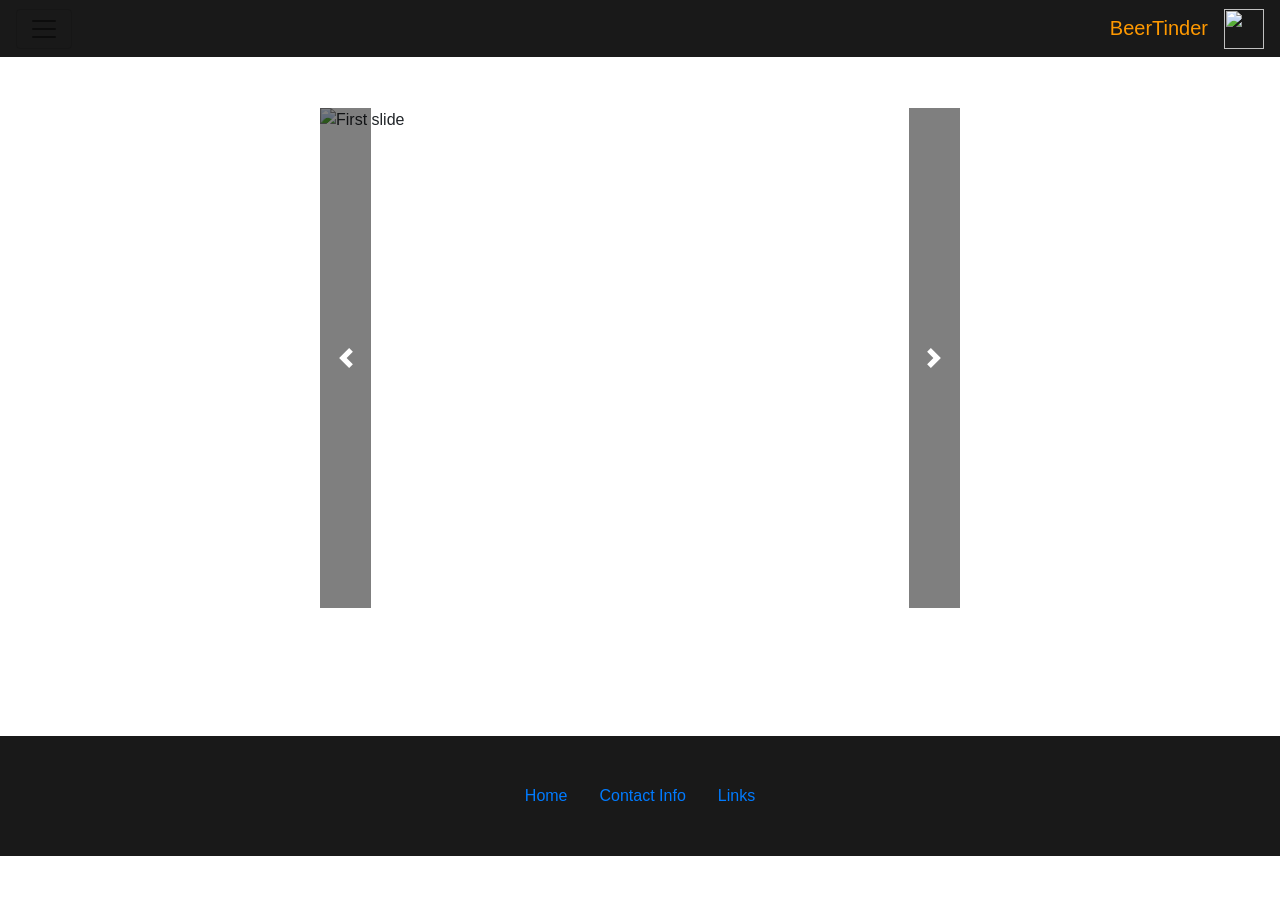
==== index.html @ 55e187fc "updated with working BREWERYDP API" ====
<!DOCTYPE html>
<html>

<head>
    <title>BeerTinder</title>
    <meta name="viewport" content="width=device-width, initial-scale=1.0">
    <link rel="stylesheet" href="https://maxcdn.bootstrapcdn.com/bootstrap/4.0.0-alpha.6/css/bootstrap.min.css" integrity="sha384-rwoIResjU2yc3z8GV/NPeZWAv56rSmLldC3R/AZzGRnGxQQKnKkoFVhFQhNUwEyJ" crossorigin="anonymous">
    <link rel="stylesheet" type="text/css" href="https://maxcdn.bootstrapcdn.com/font-awesome/4.7.0/css/font-awesome.min.css">
    <link rel="stylesheet" type="text/css" href="style.css">
</head>

<body>
    <!-- This is the nav bar html-->
    <nav class="navbar navbar-toggleable-md navbar-light bg-faded">
        <button class="navbar-toggler navbar-toggler-right" type="button" data-toggle="collapse" data-target="#navbarSupportedContent" aria-controls="navbarSupportedContent" aria-expanded="false" aria-label="Toggle navigation">
            <span class="navbar-toggler-icon"></span>
        </button>
        <div id="name-logo">
            <a class="navbar-brand" href="#"><span id="nav-color">BeerTinder</span></a>
            <img src="https://i.pinimg.com/736x/29/a0/4f/29a04fc9df67c3d0fa3a72826354cbbd--cool-stickers-beer-logos.jpg" id="beer-logo">
        </div>
        <div class="collapse navbar-collapse" id="navbarSupportedContent">
            <ul class="navbar-nav mr-auto">
                <li class="nav-item active">
                    <a class="nav-link" href="#"><span id="nav-color">Home</span><span class="sr-only">(current)</span></a>
                </li>
                <li class="nav-item">
                    <a class="nav-link" href="#"><span id="nav-color">About Us</span></a>
                </li>
                <li class="nav-item">
                    <a class="nav-link" href="#"><span id="nav-color">Contact</span></a>
                </li>
                <li class="nav-item">
                    <!-- Trigger modal -->
                    <a class="nav-link" data-toggle="modal" data-target="#exampleModal" href="#"><span id="nav-color">Sign In</span></a>
                    <!-- Modal -->
                    <div class="modal fade" id="exampleModal" tabindex="-1" role="dialog" aria-labelledby="exampleModalLabel" aria-hidden="true">
                        <div class="modal-dialog" role="document">
                            <div class="modal-content">
                                <div class="modal-header">
                                    <h5 class="modal-title" id="exampleModalLabel">Sign In</h5>
                                    <button type="button" class="close" data-dismiss="modal" aria-label="Close">
                                        <span aria-hidden="true">&times;</span>
                                    </button>
                                </div>
                                <!--Custom Modal Content Goes Here-->
                                <div class="modal-body">
                                    Choose Your Username:
                                    <br>
                                    <br>
                                    <input type="text" name="userName">
                                </div>
                                <!-- Custom Modal Content Goes Above ^^^^^^ -->
                                <div class="modal-footer">
                                    <button type="button" class="btn btn-secondary" data-dismiss="modal">Close</button>
                                    <button type="button" class="btn btn-primary">Submit</button>
                                </div>
                            </div>
                        </div>
                    </div>
                </li>
            </ul>
            <form class="form-inline my-2 my-lg-0">
                <input class="form-control mr-sm-2" type="text" placeholder="Search By Beer Name">
                <button class="btn btn-outline-success my-2 my-sm-0" type="submit">Search</button>
            </form>
        </div>
    </nav>
    <!-- This is the HTML for the carousel-->
    <div id="carouselExampleIndicators" class="carousel slide">
        <ol class="carousel-indicators" id="carousel-slide-buttons">
            <li data-target="#carouselExampleIndicators" data-slide-to="0" class="active"></li>
            <li data-target="#carouselExampleIndicators" data-slide-to="1"></li>
            <li data-target="#carouselExampleIndicators" data-slide-to="2"></li>
        </ol>
        <div class="carousel-inner" role="listbox">
            <div class="carousel-item active">
                <img class="d-block img-fluid" src="https://i.pinimg.com/originals/d3/a3/76/d3a376bf640ec69367d87050596dafc4.jpg" alt="First slide">
                <div class="carousel-caption d-none d-md-block">
                    <h3>Stella</h3>
                    <p>You'll like this beer</p>
                </div>
            </div>
            <div class="carousel-item">
                <img class="d-block img-fluid" src="https://www.marltonjoecanals.com/images/sites/marltonjoecanals/labels/bud-light-lime-bud-light-lime-30-pack-cans_1.jpg" alt="Second slide">
                <div class="carousel-caption d-none d-md-block">
                    <h3>Stella</h3>
                    <p>You'll like this beer</p>
                </div>
            </div>
            <div class="carousel-item">
                <img class="d-block img-fluid" src="http://hensley.com/wp-content/uploads/2015/03/post-michelob-ultra.jpg" alt="Third slide">
                <div class="carousel-caption d-none d-md-block">
                    <h3>Stella</h3>
                    <p>You'll like this beer</p>
                </div>
            </div>
        </div>
        <a class="carousel-control-prev" href="#carouselExampleIndicators" role="button" data-slide="prev" id="carousel-prev-arrow">
    <span class="carousel-control-prev-icon" aria-hidden="true"></span>
    <span class="sr-only">Previous</span>
  </a>
        <a class="carousel-control-next" href="#carouselExampleIndicators" role="button" data-slide="next" id="carousel-next-arrow">
    <span class="carousel-control-next-icon" aria-hidden="true"></span>
    <span class="sr-only">Next</span>
  </a>
    </div>
    <!--This is the footer HTML-->
    <footer class="last">
        <ul class="nav justify-content-center">
            <li class="nav-item">
                <a class="nav-link active" href="#">Home</a>
            </li>
            <li class="nav-item">
                <a class="nav-link" href="#">Contact Info</a>
            </li>
            <li class="nav-item">
                <a class="nav-link" href="#">Links</a>
            </li>
        </ul>
    </footer>
    <script src="https://code.jquery.com/jquery-3.2.1.js" integrity="sha256-DZAnKJ/6XZ9si04Hgrsxu/8s717jcIzLy3oi35EouyE=" crossorigin="anonymous"></script>
    <script src="https://cdnjs.cloudflare.com/ajax/libs/tether/1.4.0/js/tether.min.js" integrity="sha384-DztdAPBWPRXSA/3eYEEUWrWCy7G5KFbe8fFjk5JAIxUYHKkDx6Qin1DkWx51bBrb" crossorigin="anonymous"></script>
    <script src="https://maxcdn.bootstrapcdn.com/bootstrap/4.0.0-alpha.6/js/bootstrap.min.js" integrity="sha384-vBWWzlZJ8ea9aCX4pEW3rVHjgjt7zpkNpZk+02D9phzyeVkE+jo0ieGizqPLForn" crossorigin="anonymous"></script>
    <script type="text/javascript" src="beer.js">
    </script>
    
</body>

</html>
---- style.css ----
/*NAVBAR CSS*/

#beer-logo{
	height: 40px;
	width:40px;
	margin-top: 1px;
}

#name-logo{
	display: flex;
	flex-direction: row;
}

.bg-faded{
	background-color: #191919;
	background-image: url("https://raw.githubusercontent.com/diegocsandrim/sharp-test/master/output1.png");
}

.navbar, .navbar-toggleable-md, .navbar-light, .bg-faded{
	color:#3333ff;
}
.btn-outline-success{
	color: #ff9900;
	border-color:#ff9900;
}
.btn-outline-success:hover{
	color: black;
	background-color: #ff9900;
}
#nav-color{
	color:#ff9900;
}

.navbar-light .navbar-toggler-icon{
	color:#ff9900;
}

/*Carousel CSS*/
img.d-block, .img-fluid{
	width:50%;
	height:500px;
	margin-left: 25%;
}

.carousel-control-next, .carousel-control-prev{
	background-color: black;
	margin-left: 25%;
	margin-right: 25%;
}

#carousel-next-arrow{
	width:4%;
}

#carousel-prev-arrow{
	width:4%;
}
#carousel-slide-buttons{
	margin-left: 15%
}
#carouselExampleIndicators{
	margin-top: 4%;
}

/*FOOTER CSS*/

.last{
	background-color:#191919;
	padding:40px;
	margin-top: 10%;
}

/*MISC CSS*/
body{
	background-image: url("http://www.biantable.com/upload/728x0-website-backgrounds-wood-table-274540.jpg");
}

/*MEDIA QUERIES*/

@media (max-width: 991px){
	#beer-logo{
	height: 40px;
	width:40px;
	margin-top: 0px;
}

}

/* The Modal (background) */
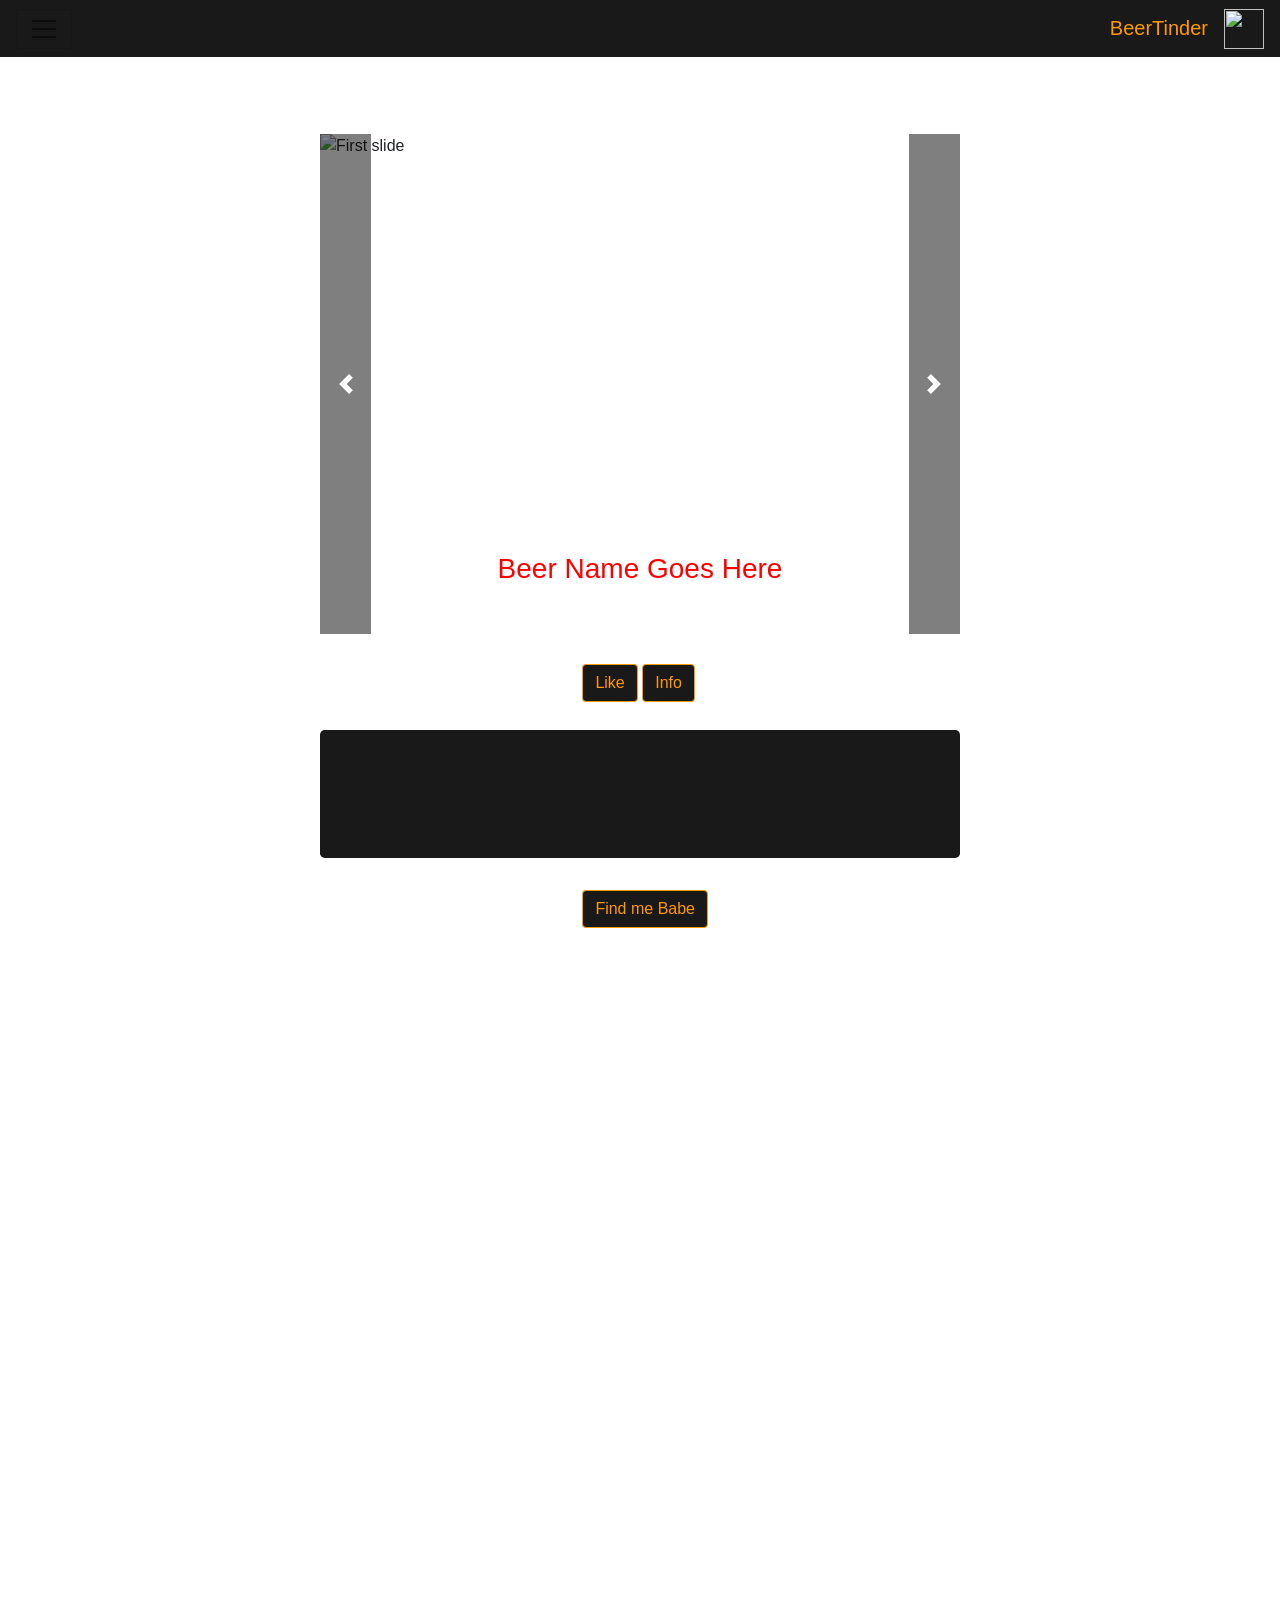
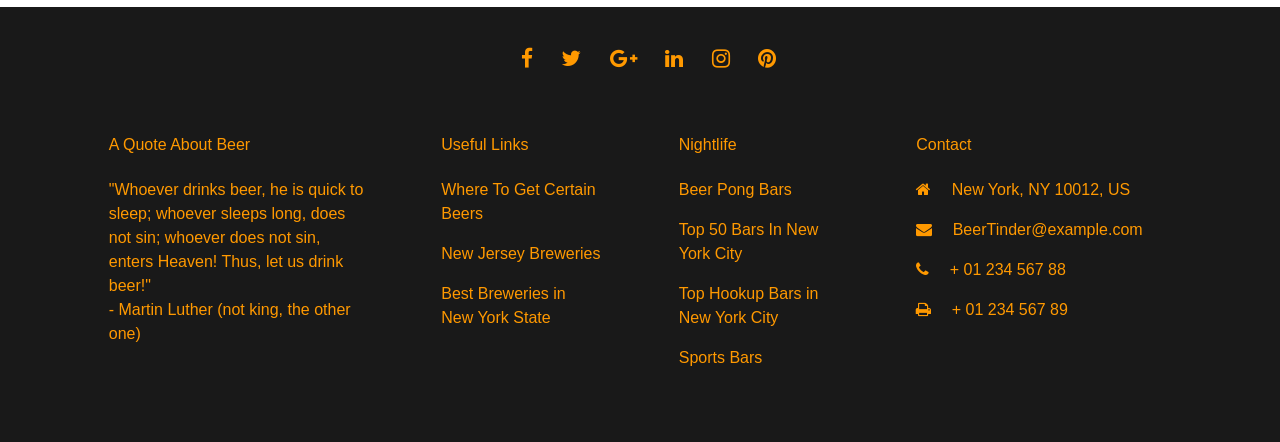
==== commit e3d30660: "updated 10/12/2017" ====
--- a/index.html
+++ b/index.html
@@ -4,6 +4,9 @@
 <head>
     <title>BeerTinder</title>
     <meta name="viewport" content="width=device-width, initial-scale=1.0">
+    <script src="https://www.gstatic.com/firebasejs/4.5.0/firebase-app.js"></script>
+    <script src="https://www.gstatic.com/firebasejs/4.5.0/firebase-auth.js"></script>
+    <script src="https://www.gstatic.com/firebasejs/4.5.0/firebase-database.js"></script>
     <link rel="stylesheet" href="https://maxcdn.bootstrapcdn.com/bootstrap/4.0.0-alpha.6/css/bootstrap.min.css" integrity="sha384-rwoIResjU2yc3z8GV/NPeZWAv56rSmLldC3R/AZzGRnGxQQKnKkoFVhFQhNUwEyJ" crossorigin="anonymous">
     <link rel="stylesheet" type="text/css" href="https://maxcdn.bootstrapcdn.com/font-awesome/4.7.0/css/font-awesome.min.css">
     <link rel="stylesheet" type="text/css" href="style.css">
@@ -25,106 +28,215 @@
                     <a class="nav-link" href="#"><span id="nav-color">Home</span><span class="sr-only">(current)</span></a>
                 </li>
                 <li class="nav-item">
-                    <a class="nav-link" href="#"><span id="nav-color">About Us</span></a>
-                </li>
-                <li class="nav-item">
-                    <a class="nav-link" href="#"><span id="nav-color">Contact</span></a>
-                </li>
-                <li class="nav-item">
+                    <!-- How does this work? Modal -->
                     <!-- Trigger modal -->
-                    <a class="nav-link" data-toggle="modal" data-target="#exampleModal" href="#"><span id="nav-color">Sign In</span></a>
-                    <!-- Modal -->
-                    <div class="modal fade" id="exampleModal" tabindex="-1" role="dialog" aria-labelledby="exampleModalLabel" aria-hidden="true">
+                    <a class="nav-link" data-toggle="modal" data-target="#exampleModal2" href="#"><span id="nav-color">How does this work?</span></a>
+                    <!-- How does this work? Modal -->
+                    <div class="modal fade" id="exampleModal2" tabindex="-1" role="dialog" aria-labelledby="exampleModalLabel" aria-hidden="true">
                         <div class="modal-dialog" role="document">
                             <div class="modal-content">
                                 <div class="modal-header">
-                                    <h5 class="modal-title" id="exampleModalLabel">Sign In</h5>
+                                    <h5 class="modal-title" id="exampleModalLabel">How to use BeerTinder!</h5>
                                     <button type="button" class="close" data-dismiss="modal" aria-label="Close">
                                         <span aria-hidden="true">&times;</span>
                                     </button>
                                 </div>
                                 <!--Custom Modal Content Goes Here-->
                                 <div class="modal-body">
-                                    Choose Your Username:
-                                    <br>
-                                    <br>
-                                    <input type="text" name="userName">
-                                </div>
-                                <!-- Custom Modal Content Goes Above ^^^^^^ -->
-                                <div class="modal-footer">
-                                    <button type="button" class="btn btn-secondary" data-dismiss="modal">Close</button>
-                                    <button type="button" class="btn btn-primary">Submit</button>
-                                </div>
-                            </div>
-                        </div>
+                                    <h4 class="info-text">It's highly recommended that you "create a profile" so that all the features work properly!<h4>
+<p class="info-text">The objective of BeerTinder is to find the perfect beer for the perfect you!<p>
+<h4 class="info-text">Features:<h4>
+<ol>
+<li class="info-text">Once the screen is fully loaded, you will see a selection of randomized beers.</li>
+<li class="info-text">It's highly recommended that you "Create a Profile" so that you have access to all the features and storage of your activities.</li>
+<li class="info-text">For each beer selection you have the option to "Like" or "Dislike".</li>
+<li class="info-text">"Liking" a beer adds that beer to your history of liked beers.</li>
+<li class="info-text">Each beer will have an info option that will display relevant info about the beer that is currently being shown.</li>
+<li class="info-text">By clicking "where can i meet you" you will see locations on google maps of where you can get the beer.</li>
+</ol>
+      </div>
+      <!-- Custom Modal Content Goes Above ^^^^^^ -->
+      <div class="modal-footer">
+        <button type="button" class="btn btn-secondary" data-dismiss="modal">Close</button>
+      </div>
+    </div>
+  </div>
+</div>
+      </li>
+      <li class="nav-item">
+<!-- Trigger modal -->
+        <a class="nav-link" data-toggle="modal" data-target="#exampleModal3" href="#"><span id="nav-color">Likes</span></a>
+<div class="modal fade" id="exampleModal3" tabindex="-1" role="dialog" aria-labelledby="exampleModalLabel" aria-hidden="true">
+  <div class="modal-dialog" role="document">
+    <div class="modal-content">
+      <div class="modal-header">
+        <h5 class="modal-title" id="exampleModalLabel">Liked Beers</h5>
+        <button type="button" class="close" data-dismiss="modal" aria-label="Close">
+          <span aria-hidden="true">&times;</span>
+        </button>
+      </div>
+      <!--Custom Modal Content Goes Here-->
+      <div id="liked-beers" class="modal-body">
+        
+      </div>
+      <!-- Custom Modal Content Goes Above ^^^^^^ -->
+      <div class="modal-footer">
+        <button type="button" class="btn btn-secondary" data-dismiss="modal">Close</button>
+      </div>
+    </div>
+      </li>
+      <li class="nav-item">
+        <!-- Trigger modal -->
+        <a class="nav-link" data-toggle="modal" data-target="#exampleModal" href="#"><span id="nav-color">Profile</span></a>
+<!-- Sign in Modal -->
+<div class="modal fade" id="exampleModal" tabindex="-1" role="dialog" aria-labelledby="exampleModalLabel" aria-hidden="true">
+  <div class="modal-dialog" role="document">
+    <div class="modal-content">
+      <div class="modal-header">
+       <main>
+            <div>
+                <!-- Container for the demo -->
+                <div>
+                    <div>
+                        <h5>Enter an email and password below and either sign in to an existing account or sign up</h5><br>
+                        <input style="display:inline;width:auto;" type="text" id="email" name="email" placeholder="Email" /> &nbsp;&nbsp;&nbsp;
+                        <input style="display:inline;width:auto;" type="password" id="password" name="password" placeholder="Password" />
+                        <br/>
+                        <br/>             
+                        <button id="quickstart-sign-in" name="signin" class="btn btn-outline-success my-2 my-sm-0">Sign-In</button>
+                        &nbsp;&nbsp;&nbsp;
+                        <button id="quickstart-sign-up" name="signup" class="btn btn-outline-success my-2 my-sm-0">Sign-Up</button>
+                        &nbsp;&nbsp;&nbsp;<br><br>
+                        <button class="btn btn-outline-success my-2 my-sm-0" disabled id="quickstart-verify-email" name="verify-email">Send Email Verification</button><br>
+                        &nbsp;&nbsp;&nbsp;<br>
+                        <button class="btn btn-outline-success my-2 my-sm-0" id="quickstart-password-reset" name="verify-email">Send Password Reset Email</button>
                     </div>
-                </li>
-            </ul>
-            <form class="form-inline my-2 my-lg-0">
-                <input class="form-control mr-sm-2" type="text" placeholder="Search By Beer Name">
-                <button class="btn btn-outline-success my-2 my-sm-0" type="submit">Search</button>
-            </form>
-        </div>
-    </nav>
-    <!-- This is the HTML for the carousel-->
-    <div id="carouselExampleIndicators" class="carousel slide">
-        <ol class="carousel-indicators" id="carousel-slide-buttons">
-            <li data-target="#carouselExampleIndicators" data-slide-to="0" class="active"></li>
-            <li data-target="#carouselExampleIndicators" data-slide-to="1"></li>
-            <li data-target="#carouselExampleIndicators" data-slide-to="2"></li>
-        </ol>
-        <div class="carousel-inner" role="listbox">
-            <div class="carousel-item active">
-                <img class="d-block img-fluid" src="https://i.pinimg.com/originals/d3/a3/76/d3a376bf640ec69367d87050596dafc4.jpg" alt="First slide">
-                <div class="carousel-caption d-none d-md-block">
-                    <h3>Stella</h3>
-                    <p>You'll like this beer</p>
                 </div>
             </div>
-            <div class="carousel-item">
-                <img class="d-block img-fluid" src="https://www.marltonjoecanals.com/images/sites/marltonjoecanals/labels/bud-light-lime-bud-light-lime-30-pack-cans_1.jpg" alt="Second slide">
-                <div class="carousel-caption d-none d-md-block">
-                    <h3>Stella</h3>
-                    <p>You'll like this beer</p>
-                </div>
-            </div>
-            <div class="carousel-item">
-                <img class="d-block img-fluid" src="http://hensley.com/wp-content/uploads/2015/03/post-michelob-ultra.jpg" alt="Third slide">
-                <div class="carousel-caption d-none d-md-block">
-                    <h3>Stella</h3>
-                    <p>You'll like this beer</p>
-                </div>
-            </div>
-        </div>
-        <a class="carousel-control-prev" href="#carouselExampleIndicators" role="button" data-slide="prev" id="carousel-prev-arrow">
+        </main>
+        <button type="button" class="close" data-dismiss="modal" aria-label="Close">
+          <span aria-hidden="true">&times;</span>
+        </button>
+      </div>
+      <!--Custom Modal Content Goes Here-->
+      <div class="modal-body">
+       
+      </div>
+      <!-- Custom Modal Content Goes Above ^^^^^^ -->
+      <div class="modal-footer">
+        <button type="button" class="btn btn-secondary" data-dismiss="modal">Close</button>
+      </div>
+    </div>
+  </div>
+</div>
+      
+      </li>
+    </ul>
+    
+  </div>
+</nav>
+<!-- This is the HTML for the carousel-->
+<div id="carouselExampleIndicators" class="carousel slide">
+  <ol class="carousel-indicators" id="carousel-slide-buttons">
+    <li data-target="#carouselExampleIndicators" data-slide-to="0" class="active"></li>
+    <li data-target="#carouselExampleIndicators" data-slide-to="1"></li>
+    <li data-target="#carouselExampleIndicators" data-slide-to="2"></li>
+  </ol>
+  <div class="carousel-inner" role="listbox">
+    <div class="carousel-item active">
+      <img class="d-block img-fluid" src="https://i.pinimg.com/originals/d3/a3/76/d3a376bf640ec69367d87050596dafc4.jpg" alt="First slide">
+      <div class="carousel-caption d-none d-md-block">
+    <h3 class="beer-name">Beer Name Goes Here</h3>
+  </div>
+    </div>
+  </div>
+  <a class="carousel-control-prev" href="#carouselExampleIndicators" role="button" data-slide="prev" id="carousel-prev-arrow">
     <span class="carousel-control-prev-icon" aria-hidden="true"></span>
     <span class="sr-only">Previous</span>
   </a>
-        <a class="carousel-control-next" href="#carouselExampleIndicators" role="button" data-slide="next" id="carousel-next-arrow">
+  <a class="carousel-control-next" href="#carouselExampleIndicators" role="button" data-slide="next" id="carousel-next-arrow">
     <span class="carousel-control-next-icon" aria-hidden="true"></span>
     <span class="sr-only">Next</span>
   </a>
-    </div>
-    <!--This is the footer HTML-->
-    <footer class="last">
-        <ul class="nav justify-content-center">
-            <li class="nav-item">
-                <a class="nav-link active" href="#">Home</a>
-            </li>
-            <li class="nav-item">
-                <a class="nav-link" href="#">Contact Info</a>
-            </li>
-            <li class="nav-item">
-                <a class="nav-link" href="#">Links</a>
-            </li>
-        </ul>
-    </footer>
+</div>
+<div class="carousel-bottom-buttons">
+<button type="button" id="btn-bottom" class="btn btn-primary like-button">Like</button>
+<button type="button" id="btn-bottom" class="btn btn-primary info-button">Info</button>
+</div>
+ <!-- beer data will get dumped -->
+    <div class="jumbotron">
+        <div class="container text-center">
+            <div id="beers-view"></div>
+        </div>
+    </div>
+<!-- This button wil generate the google map API-->
+<button type="button" id="btn-bottom-bitch" class="btn btn-primary">Find me Babe</button>
+<!--Maps api should display here-->
+<div id="map"></div>
+<!--This is the footer HTML-->
+<footer class="last">
+  <ul>
+<div class="footer-socials mb-5 flex-center">
+                    <!--Facebook-->
+                    <a class="icons-sm fb-ic"><i id="fa-icons" class="fa fa-facebook fa-lg white-text mr-md-4"> </i></a>
+                    <!--Twitter-->
+                    <a class="icons-sm tw-ic"><i id="fa-icons" class="fa fa-twitter fa-lg white-text mr-md-4"> </i></a>
+                    <!--Google +-->
+                    <a class="icons-sm gplus-ic"><i id="fa-icons" class="fa fa-google-plus fa-lg white-text mr-md-4"> </i></a>
+                    <!--Linkedin-->
+                    <a class="icons-sm li-ic"><i id="fa-icons" class="fa fa-linkedin fa-lg white-text mr-md-4"> </i></a>
+                    <!--Instagram-->
+                    <a class="icons-sm ins-ic"><i id="fa-icons" class="fa fa-instagram fa-lg white-text mr-md-4"> </i></a>
+                    <!--Pinterest-->
+                    <a class="icons-sm pin-ic"><i id="fa-icons" class="fa fa-pinterest fa-lg white-text"> </i></a>
+                </div>
+  </ul>
+<div class="container">
+        <!-- Footer links -->
+        <div class="row text-center text-md-left mt-3 pb-3">
+            <!--First column-->
+            <div class="col-md-3 col-lg-3 col-xl-3 mx-auto mt-3">
+                <h6 class="title mb-4 font-bold">A Quote About Beer</h6>
+                <p class="footer-content">"Whoever drinks beer, he is quick to sleep; whoever sleeps long, does not sin; whoever does not sin, enters Heaven! Thus, let us drink beer!" <br>- Martin Luther (not king, the other one)</p>
+            </div>
+            <!--/.First column-->
+            <hr class="w-100 clearfix d-md-none">
+            <!--Second column-->
+            <div class="col-md-2 col-lg-2 col-xl-2 mx-auto mt-3">
+                <h6 class="title mb-4 font-bold">Useful Links</h6>
+                <p><a class="footer-links" href="https://www.beermenus.com/" target="_blank">Where To Get Certain Beers</a></p>
+                <p><a class="footer-links" href="https://newjerseycraftbeer.com/new-jersey-breweries/" target="_blank">New Jersey Breweries</a></p>
+                <p><a class="footer-links" href="https://www.thrillist.com/drink/new-york/best-breweries-in-new-york-state-according-to-beer-experts" target="_blank">Best Breweries in New York State</a></p>
+            </div>
+            <!--/.Second column-->
+            <hr class="w-100 clearfix d-md-none">
+            <!--Third column-->
+            <div class="col-md-3 col-lg-2 col-xl-2 mx-auto mt-3">
+                <h6 class="title mb-4 font-bold">Nightlife</h6>
+                <p><a class="footer-links" href="https://www.yelp.com/search?find_desc=Beer+Pong+Bars&find_loc=New+York%2C+NY" target="_blank">Beer Pong Bars</a></p>
+                <p><a class="footer-links" href="https://www.thrillist.com/drink/new-york/50-nyc-bars-you-need-to-drink-in-before-you-die" target="_blank">Top 50 Bars In New York City</a></p>
+                <p><a class="footer-links" href="http://gothamist.com/2016/01/14/best_hook-up_bars_nyc.php" target="_blank">Top Hookup Bars in New York City</a></p>
+                <p><a class="footer-links" href="https://www.timeout.com/newyork/bars/best-sports-bars" target="_blank">Sports Bars</a></p>
+            </div>
+            <!--/.Third column-->
+            <hr class="w-100 clearfix d-md-none">
+            <!--Fourth column-->
+            <div class="col-md-4 col-lg-3 col-xl-3 mx-auto mt-3">
+                <h6 class="title mb-4 font-bold">Contact</h6>
+                <p><i class="fa fa-home mr-3"></i> New York, NY 10012, US</p>
+                <p><i class="fa fa-envelope mr-3"></i> BeerTinder@example.com</p>
+                <p><i class="fa fa-phone mr-3"></i> + 01 234 567 88</p>
+                <p><i class="fa fa-print mr-3"></i> + 01 234 567 89</p>
+            </div>
+            <!--/.Fourth column-->
+        </div>
+</footer>
+    
     <script src="https://code.jquery.com/jquery-3.2.1.js" integrity="sha256-DZAnKJ/6XZ9si04Hgrsxu/8s717jcIzLy3oi35EouyE=" crossorigin="anonymous"></script>
     <script src="https://cdnjs.cloudflare.com/ajax/libs/tether/1.4.0/js/tether.min.js" integrity="sha384-DztdAPBWPRXSA/3eYEEUWrWCy7G5KFbe8fFjk5JAIxUYHKkDx6Qin1DkWx51bBrb" crossorigin="anonymous"></script>
     <script src="https://maxcdn.bootstrapcdn.com/bootstrap/4.0.0-alpha.6/js/bootstrap.min.js" integrity="sha384-vBWWzlZJ8ea9aCX4pEW3rVHjgjt7zpkNpZk+02D9phzyeVkE+jo0ieGizqPLForn" crossorigin="anonymous"></script>
     <script type="text/javascript" src="beer.js">
     </script>
-    
+    <script async defer src="https://maps.googleapis.com/maps/api/js?key=AIzaSyDX_6n_Ha1C-wWBt10IeWqb2W7dwndFLKM&callback=initMap"></script>
 </body>
-
 </html>
--- a/style.css
+++ b/style.css
@@ -1,89 +1,265 @@
-/*NAVBAR CSS*/
-
-#beer-logo{
-	height: 40px;
-	width:40px;
-	margin-top: 1px;
-}
-
-#name-logo{
-	display: flex;
-	flex-direction: row;
-}
-
-.bg-faded{
-	background-color: #191919;
-	background-image: url("https://raw.githubusercontent.com/diegocsandrim/sharp-test/master/output1.png");
-}
-
-.navbar, .navbar-toggleable-md, .navbar-light, .bg-faded{
-	color:#3333ff;
-}
-.btn-outline-success{
-	color: #ff9900;
-	border-color:#ff9900;
-}
-.btn-outline-success:hover{
-	color: black;
-	background-color: #ff9900;
-}
-#nav-color{
-	color:#ff9900;
-}
-
-.navbar-light .navbar-toggler-icon{
-	color:#ff9900;
-}
-
-/*Carousel CSS*/
-img.d-block, .img-fluid{
-	width:50%;
-	height:500px;
-	margin-left: 25%;
-}
-
-.carousel-control-next, .carousel-control-prev{
-	background-color: black;
-	margin-left: 25%;
-	margin-right: 25%;
-}
-
-#carousel-next-arrow{
-	width:4%;
-}
-
-#carousel-prev-arrow{
-	width:4%;
-}
-#carousel-slide-buttons{
-	margin-left: 15%
-}
-#carouselExampleIndicators{
-	margin-top: 4%;
-}
-
-/*FOOTER CSS*/
-
-.last{
-	background-color:#191919;
-	padding:40px;
-	margin-top: 10%;
-}
-
-/*MISC CSS*/
-body{
-	background-image: url("http://www.biantable.com/upload/728x0-website-backgrounds-wood-table-274540.jpg");
-}
-
-/*MEDIA QUERIES*/
-
-@media (max-width: 991px){
-	#beer-logo{
-	height: 40px;
-	width:40px;
-	margin-top: 0px;
-}
-
-}
-
-/* The Modal (background) */
+/*NAVBAR CSS*/
+
+h5{
+	color:#ff9900;
+}
+
+.navbar-nav{
+	margin-left: 30.5%;
+}
+
+#beer-logo{
+	height: 40px;
+	width:40px;
+	margin-top: 1px;
+}
+
+#name-logo{
+	display: flex;
+	flex-direction: row;
+}
+
+.bg-faded{
+	background-color: #191919;
+	background-image: url("https://raw.githubusercontent.com/diegocsandrim/sharp-test/master/output1.png");
+	background-repeat: no-repeat;
+	/*position: fixed;*/ /*Set the navbar to fixed position */
+    /*top: 0;*/  /*Position the navbar at the top of the page*/ 
+    /*width:100%;*/
+ /*   z-index: 99;*/
+}
+
+.navbar, .navbar-toggleable-md, .navbar-light, .bg-faded{
+	color:#3333ff;
+}
+.btn-outline-success{
+	color: #ff9900;
+	border-color:#ff9900;
+}
+.btn-outline-success:hover{
+	color: black;
+	background-color: #ff9900;
+}
+#nav-color{
+	color:#ff9900;
+}
+
+.navbar-light .navbar-toggler-icon{
+	color:#ff9900;
+}
+
+/*Carousel CSS*/
+img.d-block, .img-fluid{
+	width:50%;
+	height:500px;
+	margin-left: 25%;
+}
+
+@-webkit-keyframes pulse {
+    0% { -webkit-transform: scale(0.9); opacity: 0.7; }
+    50% { -webkit-transform: scale(1); opacity: 1; }
+    100% { -webkit-transform: scale(0.9); opacity: 0.7; }
+}
+
+@keyframes pulse {
+    0% { transform: scale(0.9); opacity: 0.7; }
+    50% { transform: scale(1); opacity: 1; }
+    100% { transform: scale(0.9); opacity: 0.7; }
+}
+
+.carousel-item.active{
+    
+    -webkit-animation: pulse 3s infinite ease-in-out;
+    -o-animation: pulse 3s infinite ease-in-out;
+    -ms-animation: pulse 3s infinite ease-in-out; 
+    -moz-animation: pulse 3s infinite ease-in-out; 
+    animation: pulse 3s infinite ease-in-out;
+}
+
+.carousel-control-next, .carousel-control-prev{
+	background-color: black;
+	margin-left: 25%;
+	margin-right: 25%;
+}
+
+#carousel-next-arrow{
+	width:4%;
+}
+
+#carousel-prev-arrow{
+	width:4%;
+}
+#carousel-slide-buttons{
+	margin-left: 15%
+}
+#carouselExampleIndicators{
+	margin-top: 6%;
+}
+
+.carousel-bottom-buttons{
+	margin-top: 30px;
+	margin-left: 45.5%;
+}
+#btn-bottom{
+background-color: #191919;
+margin-bottom: 4%;
+}
+
+.btn-primary:hover{
+	color: #ff9900;
+	background-color: #ff9900;
+}
+
+.btn-primary{
+	color: #ff9900;
+	border-color:#ff9900;
+	background-color: transparent;
+}
+
+.btn-secondary{
+	color: #ff9900;
+	border-color:#ff9900;
+	background-color: transparent;
+}
+
+.btn-secondary:hover{
+	color: #ff9900;
+	background-color: #ff9900;
+}
+#btn-bottom-bitch{
+	background-color: #191919;
+	margin-left: 45.5%;
+}
+.jumbotron{
+	margin-left: 25%;
+	width:50%;
+	height:50%;
+	background-color: #191919;
+}
+p{
+	color:#ff9900;
+}
+.beer-name{
+	color:red;
+}
+
+
+/*FOOTER CSS*/
+
+.last{
+	background-color:#191919;
+	padding:40px;
+	margin-top: 10%;
+}
+
+.copyright{
+	color: #ff9900;
+}
+
+#fa-icons{
+	color: #ff9900;
+}
+
+.footer-socials, .mb-5, .flex-center{
+	margin-left: 38%;
+	margin-right: 30%;
+}
+
+.title, .mb-4 ,.font-bold{
+	color: #ff9900;
+}
+.footer-content{
+	color: #ff9900;
+}
+
+.col-md-3,.col-lg-3,.col-xl-3,.mx-auto,.mt-3{
+	color: #ff9900;
+}
+.footer-links{
+	color: #ff9900;
+}
+
+/*MISC CSS*/
+body{
+	background-image: url("http://www.biantable.com/upload/728x0-website-backgrounds-wood-table-274540.jpg");
+}
+a:focus, a:hover{
+	color:#ffffe6;
+}
+
+/*MEDIA QUERIES*/
+
+@media (max-width: 992px){
+
+	.carousel-bottom-buttons{
+		margin-left: 43.5%;
+	}
+	#btn-bottom-bitch{
+		margin-left: 43.5%;
+	}
+	.navbar-nav{
+	margin-left: auto;
+}
+}
+
+@media (max-width: 767px){
+
+	.carousel-bottom-buttons{
+		margin-left: 41.5%;
+	}
+	#btn-bottom-bitch{
+		margin-left: 41.5%;
+	}
+}
+@media (max-width: 535px){
+
+	.carousel-bottom-buttons{
+		margin-left: 37.5%;
+	}
+	#btn-bottom-bitch{
+		margin-left: 37.5%;
+	}
+}
+@media (max-width: 535px){
+
+	.carousel-bottom-buttons{
+		margin-left: 32.5%;
+	}
+	#btn-bottom-bitch{
+		margin-left: 32.5%;
+	}
+}
+
+
+/*GOOGLE MAP API CSS*/
+
+#map {
+        height: 500px;
+        width: 500px;
+        margin-left:34%;
+        margin-top: 4%;
+    }
+
+/*Modals*/
+
+.info-text{
+	color: #ff9900;
+	font-size: 16px;
+}
+
+.sign-in-header{
+	color: #ff9900;
+}
+
+.modal-body, .modal-header, .modal-footer{
+background-color: #191919;
+}
+
+#exampleModalLabel{
+	color: #ff9900;
+	font-size: 24px;
+}
+#liked-beer-display{
+	color: #ff9900;
+	font-size: 16px;
+}
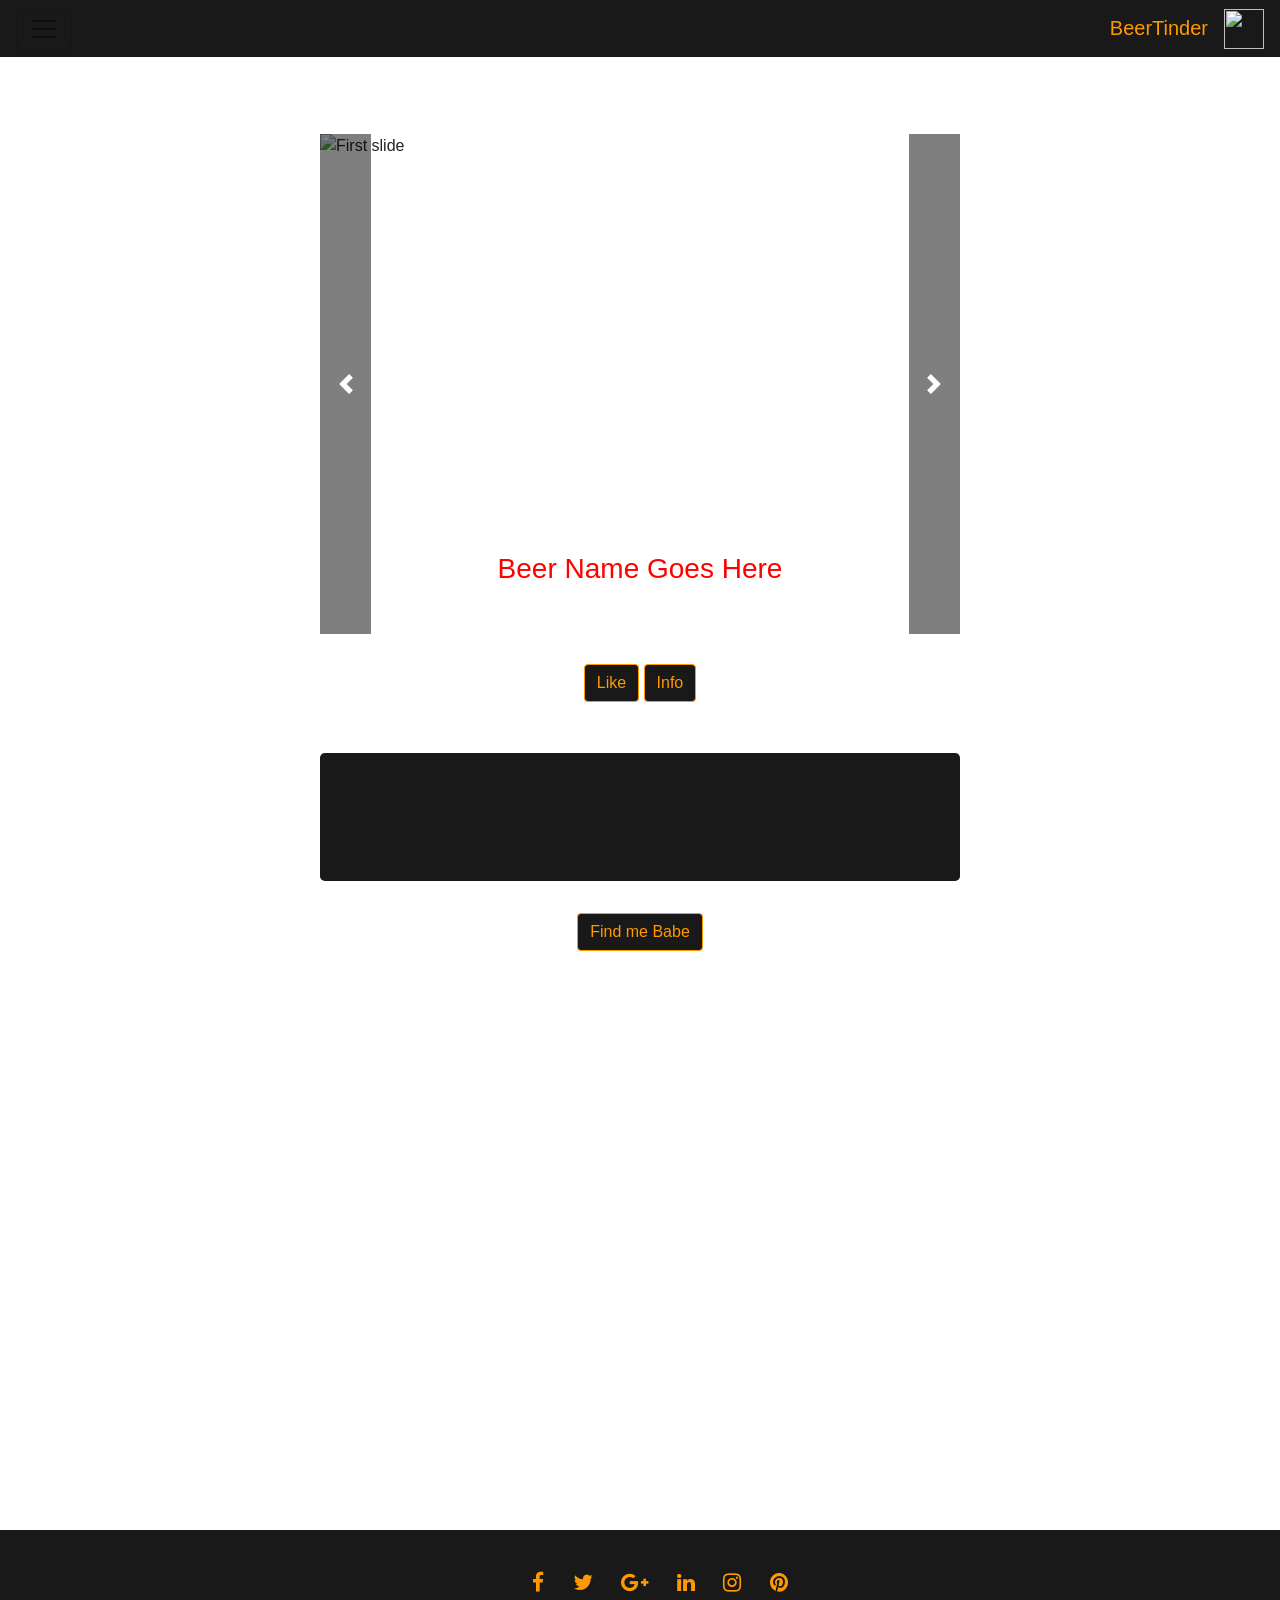
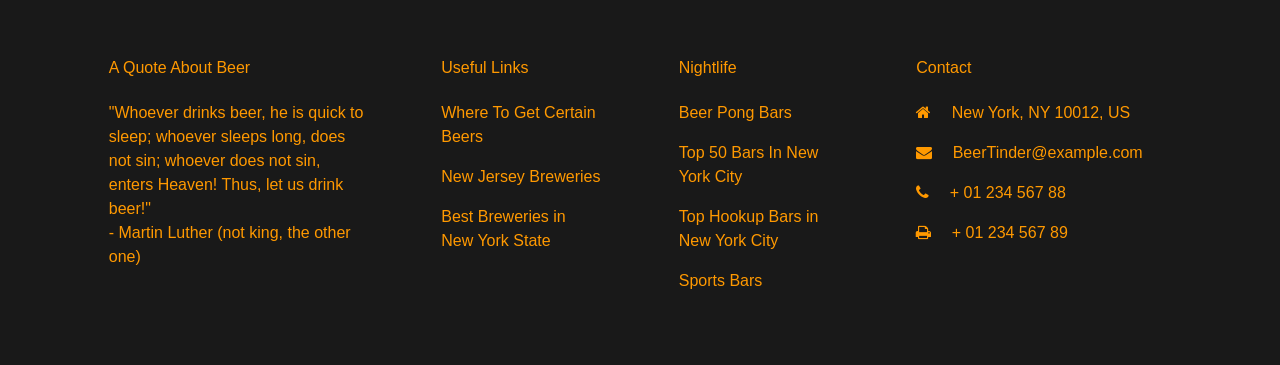
==== commit 76a6de71: "updated media queries and other css, html, and js" ====
--- a/index.html
+++ b/index.html
@@ -47,8 +47,9 @@
 <p class="info-text">The objective of BeerTinder is to find the perfect beer for the perfect you!<p>
 <h4 class="info-text">Features:<h4>
 <ol>
+<li class="info-text">It's highly recommended that you create a profile so that you have access to all the features and storage of your activities.</li>
+<li class="info-text">To create a new profile, click the "profile" button. You will be prompted to enter in a username (your email address) and a unique password. The email must be a valid email and passwords must be at least 4 characters and length. After you enter in the information it is very important that you click "Send Email Verification".</li>
 <li class="info-text">Once the screen is fully loaded, you will see a selection of randomized beers.</li>
-<li class="info-text">It's highly recommended that you "Create a Profile" so that you have access to all the features and storage of your activities.</li>
 <li class="info-text">For each beer selection you have the option to "Like" or "Dislike".</li>
 <li class="info-text">"Liking" a beer adds that beer to your history of liked beers.</li>
 <li class="info-text">Each beer will have an info option that will display relevant info about the beer that is currently being shown.</li>
@@ -98,7 +99,18 @@
                 <!-- Container for the demo -->
                 <div>
                     <div>
-                        <h5>Enter an email and password below and either sign in to an existing account or sign up</h5><br>
+                        
+                    </div>
+                </div>
+            </div>
+        </main>
+        <button type="button" class="close" data-dismiss="modal" aria-label="Close">
+          <span aria-hidden="true">&times;</span>
+        </button>
+      </div>
+      <!--Custom Modal Content Goes Here-->
+      <div class="modal-body">
+       <h5>Enter an email and password below and either sign in to an existing account or sign up</h5><br>
                         <input style="display:inline;width:auto;" type="text" id="email" name="email" placeholder="Email" /> &nbsp;&nbsp;&nbsp;
                         <input style="display:inline;width:auto;" type="password" id="password" name="password" placeholder="Password" />
                         <br/>
@@ -110,17 +122,6 @@
                         <button class="btn btn-outline-success my-2 my-sm-0" disabled id="quickstart-verify-email" name="verify-email">Send Email Verification</button><br>
                         &nbsp;&nbsp;&nbsp;<br>
                         <button class="btn btn-outline-success my-2 my-sm-0" id="quickstart-password-reset" name="verify-email">Send Password Reset Email</button>
-                    </div>
-                </div>
-            </div>
-        </main>
-        <button type="button" class="close" data-dismiss="modal" aria-label="Close">
-          <span aria-hidden="true">&times;</span>
-        </button>
-      </div>
-      <!--Custom Modal Content Goes Here-->
-      <div class="modal-body">
-       
       </div>
       <!-- Custom Modal Content Goes Above ^^^^^^ -->
       <div class="modal-footer">
@@ -137,11 +138,6 @@
 </nav>
 <!-- This is the HTML for the carousel-->
 <div id="carouselExampleIndicators" class="carousel slide">
-  <ol class="carousel-indicators" id="carousel-slide-buttons">
-    <li data-target="#carouselExampleIndicators" data-slide-to="0" class="active"></li>
-    <li data-target="#carouselExampleIndicators" data-slide-to="1"></li>
-    <li data-target="#carouselExampleIndicators" data-slide-to="2"></li>
-  </ol>
   <div class="carousel-inner" role="listbox">
     <div class="carousel-item active">
       <img class="d-block img-fluid" src="https://i.pinimg.com/originals/d3/a3/76/d3a376bf640ec69367d87050596dafc4.jpg" alt="First slide">
@@ -170,7 +166,9 @@
         </div>
     </div>
 <!-- This button wil generate the google map API-->
+<div id="bottom-btn">
 <button type="button" id="btn-bottom-bitch" class="btn btn-primary">Find me Babe</button>
+<div>
 <!--Maps api should display here-->
 <div id="map"></div>
 <!--This is the footer HTML-->
--- a/style.css
+++ b/style.css
@@ -4,8 +4,12 @@
 	color:#ff9900;
 }
 
+/*#navbarSupportedContent{
+	text-align: center;
+}*/
+
 .navbar-nav{
-	margin-left: 30.5%;
+	margin-left: 29.5%;
 }
 
 #beer-logo{
@@ -85,6 +89,10 @@
 #carousel-next-arrow{
 	width:4%;
 }
+.carousel-indicators li{
+	max-width: 25px;
+	width:25px;
+}
 
 #carousel-prev-arrow{
 	width:4%;
@@ -94,11 +102,16 @@
 }
 #carouselExampleIndicators{
 	margin-top: 6%;
+	margin-left: auto;
+	margin-right: auto;
 }
 
 .carousel-bottom-buttons{
 	margin-top: 30px;
-	margin-left: 45.5%;
+	text-align: center;
+}
+.carousel-caption{
+	text-align: center;
 }
 #btn-bottom{
 background-color: #191919;
@@ -128,13 +141,20 @@
 }
 #btn-bottom-bitch{
 	background-color: #191919;
-	margin-left: 45.5%;
+/*	margin-left: 44%;*/
+text-align: center;
+}
+#bottom-btn{
+	text-align: center;
 }
 .jumbotron{
 	margin-left: 25%;
 	width:50%;
-	height:50%;
+	height:100%;
 	background-color: #191919;
+}
+img{
+	width:60%;
 }
 p{
 	color:#ff9900;
@@ -161,8 +181,7 @@
 }
 
 .footer-socials, .mb-5, .flex-center{
-	margin-left: 38%;
-	margin-right: 30%;
+	text-align: center;
 }
 
 .title, .mb-4 ,.font-bold{
@@ -187,57 +206,15 @@
 	color:#ffffe6;
 }
 
-/*MEDIA QUERIES*/
-
-@media (max-width: 992px){
-
-	.carousel-bottom-buttons{
-		margin-left: 43.5%;
-	}
-	#btn-bottom-bitch{
-		margin-left: 43.5%;
-	}
-	.navbar-nav{
-	margin-left: auto;
-}
-}
-
-@media (max-width: 767px){
-
-	.carousel-bottom-buttons{
-		margin-left: 41.5%;
-	}
-	#btn-bottom-bitch{
-		margin-left: 41.5%;
-	}
-}
-@media (max-width: 535px){
-
-	.carousel-bottom-buttons{
-		margin-left: 37.5%;
-	}
-	#btn-bottom-bitch{
-		margin-left: 37.5%;
-	}
-}
-@media (max-width: 535px){
-
-	.carousel-bottom-buttons{
-		margin-left: 32.5%;
-	}
-	#btn-bottom-bitch{
-		margin-left: 32.5%;
-	}
-}
-
-
 /*GOOGLE MAP API CSS*/
 
 #map {
-        height: 500px;
-        width: 500px;
-        margin-left:34%;
+        height: 400px;
+        width: 400px;
+        /*margin-left:35.5%;*/
         margin-top: 4%;
+        margin-left: auto;
+        margin-right: auto;
     }
 
 /*Modals*/
@@ -262,4 +239,37 @@
 #liked-beer-display{
 	color: #ff9900;
 	font-size: 16px;
-}+}
+
+/*MEDIA QUERIES*/
+
+
+
+/*CAROUSEL MEDIA QUERIES*/
+
+/*GALAXY S-5*/
+@media screen and (max-width: 360px){
+	img.d-block, .img-fluid{
+		width:50%;
+		height:300px;
+		margin-left: 25%;
+	}
+	#map{
+		height:300px;
+		width:300px;
+	}
+
+}
+/*IPHONE 6 PLUS*/
+@media screen and (max-width: 415px){
+	img.d-block, .img-fluid{
+		width:50%;
+		height:325px;
+		margin-left: 25%;
+	}
+	#map{
+		height:300px;
+		width:300px;
+	}
+
+}
